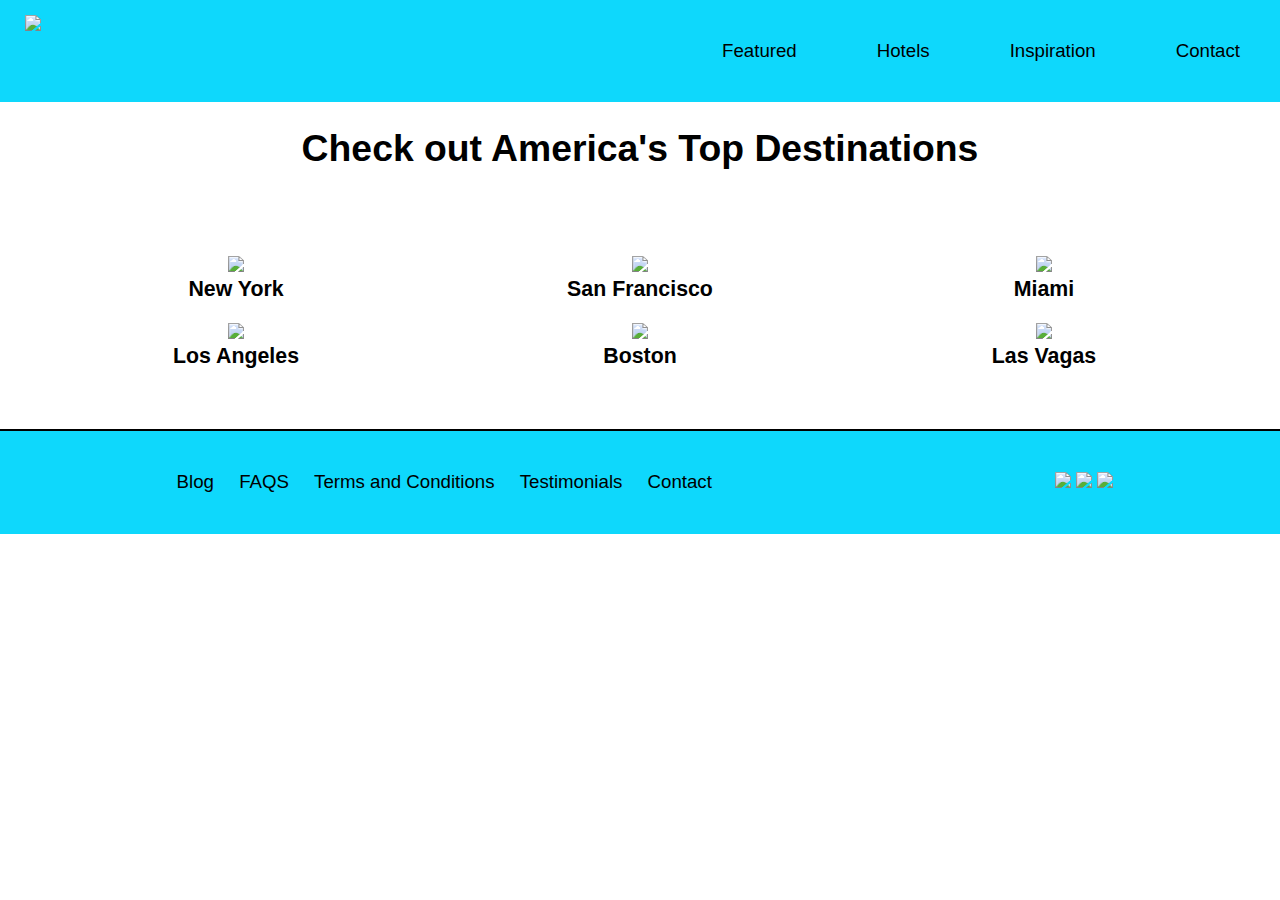
==== America_page2.html @ cccf7eee "Add files via upload" ====
<!DOCTYPE html>
<html lang="en">
<head>
    <meta charset="UTF-8">
    <meta http-equiv="X-UA-Compatible" content="IE=edge">
    <meta name="viewport" content="width=device-width, initial-scale=1.0">
    <link rel="stylesheet" href="stylesheet.css">
    <title>Top America destinations</title>
</head>
<body>  
    <div class="container">
    <div class="header">
       <a href="./index.html"><img class="icon" src="./images/Icon.png"></a>
       <div class="nav">

        <a href="javascript:void(0);" class="navlink hamburger" onclick="navbarResponsive()">
            <i class="fa fa-bars"></i>
        </a>
        <a class="navlink navtext" href="./NewYork_page3.html">Featured</a>
        <a class="navlink navtext" href="./index.html#Hotels">Hotels</a>
        <a class="navlink navtext" href="./index.html#Inspiration">Inspiration</a>
        <a class="navlink navtext" href="./Contact.html">Contact</a>
    </div>
    </div>
    <div class="flexbox-section flexbox-section8"> <h1> Check out America's Top Destinations</h1></div>
    <div class="flexbox-section flexbox-section2">
        <figure>
            <a href="./NewYork_page3.html"><img src="./images/America.jpg"></a>
            <figcaption><h2>New York</h2>
           </figcaption>
        </figure>
        <figure>
            <img src="./Page2_images/SanFran.jpeg">
            <figcaption><h2>San Francisco</h2>
           </figcaption>
        </figure>
        <figure>
            <img src="./Page2_images/Miami.jpeg">
            <figcaption><h2>Miami</h2>
            </figcaption>
        </figure>
        <figure>
            <img src="./Page2_images/LosAngeles.jpeg">
            <figcaption><h2>Los Angeles</h2>
          </figcaption>
        </figure>
        <figure>
            <img src="./Page2_images/Boston.jpeg">
            <figcaption><h2>Boston</h2>
            </figcaption>
        </figure>
        <figure>
            <img src="./Page2_images/LasVagas.jpeg">
            <figcaption><h2>Las Vagas</h2>
            </figcaption>
        </figure>
    </div>


    <footer>
        <p><a href="fakeblog.htm">Blog</a> 
            <a class="flink" href="FAQs.htm">FAQS</a>
             <a  class="flink" href="terms.htm">Terms and Conditions</a> 
             <a class="flink"  href="testimonials.htm">Testimonials</a> 
             <a class="flink"  href="contact.html">Contact</a></p>
        <p>
             <img src="./images/icon-facebook.png"> 
             <img src="./images/icon-twitter.png">
             <img src="./images/icon-insta.png">
            </p>
    </footer>
</div>
</body>
</html>
---- stylesheet.css ----
body,
html {
    margin: 0px;
    height: 100%;
}

body {
    background-color: white;
    font-family: Arial, Helvetica, sans-serif;
    font-size: 14pt;
    color: black;
}

/*containing div display*/
.container {
    display: flex;
    flex-direction: column;
    height: 100%;
    padding: 0px;
    margin: 0px;
}

/*header display*/
.header {
    width: 100%;
    margin: 0;
    padding: 0;
    display: flex;
    background-color: rgb(14, 216, 252);
}

/*icon*/
.icon {
    max-height: 70px;
    display: inline-block;
    padding: 15px;
    align-content: center;
}

/*nav bar display*/
.nav {
    display: flex;
    flex-grow: 1;
    justify-content: flex-end;
    flex-wrap: wrap;
    padding: 0px;
    margin: 0px;
}

.navlink {
    padding: 40px;
    margin: 0px;
    display: block;
}

.nav a {
    color: black;
    text-decoration: none;
}

.nav a:hover {
    background-color: orange;
    color: white;
}

/*content sections display*/
.flexbox-section {
    padding: 0px;
    margin: 0px;
}

/*SECTION1 */
.flexbox-section1{
    width:100%;
        padding: 0;
        margin:0; 
        color:white; 
        text-align: right;
        justify-content:right; 
        border-bottom: 5px solid rgb(14, 216, 252);
       
    }
    .flexbox-section1bg{
    overflow:hidden;
    }
    .flexbox-section1 figure { 
        position: relative;
        width: 400%;
        margin: 0;
        padding: 0;
        text-align: left;
        font-size: 0;
        animation: 15s slider infinite; 
      }
      .flexbox-section1 figure img { 
        width: 25%; 
        float: left; 
        height:100%;
    }
    @keyframes slider {
        0% { left:0%; }
        50% { left: -100%; } 
        75% { left: -200%; } 
        100% { left: -300%; }  
        }
    form{
        padding:20pt; 
        width:100%;
     }
     .flexbox-section1 input{ 
        padding:15pt; 
        border: 3px solid rgb(14, 216, 252); 
        border-radius:25px;
     }
    .search{
        width:35%;  
        padding:12pt;   
     }
     .submit{
        padding:20px;
        width:100px;  
     }
    .s1button{
        display:inline-block;
        padding: 10px 20px;
        background-color:orange;
        border: 2px solid black;
        color:black; 
        text-decoration:none;
        width:fit-content;
        margin: 10px;
    } 
    #flexbox-s1content{  
        display:flexbox;
        width:90%;
        padding-top:5%;
        position:absolute;
        margin:0; 
        color:white;  
        z-index:2;  
    } 
    input[type=submit]:hover {
        background-color: rgb(14, 216, 252);
    }

/*SECTION2 */
.flexbox-section2 {
    display: flex;
    flex-wrap: wrap;
    justify-content: center;
    margin: 50px 0px;
}

.flexbox-section2 img {
    width: 100%;
    object-fit: cover;
    padding: 0;
    margin: 0;
}



.flexbox-section2 h2,
p {
    padding: 0px;
    margin: 0px;
}

.flexbox-section2 h2 {
    font-size: 16pt;
}

/*SECTION 3 */



.column {
    flex: 50%;
    padding: 5px;
}


p.section3 {
    font-size: 22px;
    line-height: 28px;
    font-style: italic;
    text-align: justify;
    display: inline;
}

h3.section3 {
    font-size: 28px;
    line-height: 28px;
    margin: 0;
    display: inline-block;
}

.flexbox-section3 img {
    width: 100%;
    padding: 5px;
    margin: 0px;
    height: 70%;
    object-fit: cover;
}

.flexbox-section3 {
    padding-left: 10%;
    padding-right: 10%;
}

/*SECTION 4 */

.flexbox-section4 h2 {
    font-style: italic;
    font-size: 20px;
    font-family: 'Courier New', Courier, monospace;
    text-align: center;
    display: flex;
    margin: 50px;

}

.slide {
    width: 100%;
    display: none;
    align-items: center;
   
}

.slider {
    max-width: 900px;
    margin: 0 auto;
    display: block;
    border: 1px solid black;
    padding: 20px;
    align-items: center;

}

.show {
    display: block;
}

.btn {
    width: 100%;
    display: flex;
    justify-content: space-between;
}

/*SECTION 5 */
.flexbox-section5 {
    border-top: 2px solid black;
    width: 100%;
    margin: 10pt auto;
    padding: 0;
    display: flex;
    justify-content: center;
    text-align: center;
}


/*SECTION 6 */
/*SECTION 7 */

/*footerdisplay*/
footer {
    display: flex;
    align-items: center;
    justify-content: space-around;
    flex-wrap: wrap;
    width: 100%;
    text-align: center;
    border-top: 2px solid black;
    padding: 0px;
    margin: 0px;
    background-color: rgb(14, 216, 252);
}

footer p {
    line-height: 1.5;
    padding: 2em;
    display: block;
}

.flink, a{ 
    padding:0px 10px; 
    color:black;
    text-decoration: none;
}
footer img {
    padding: 0;
    max-width: 60px;

}

/* PAGE 2 SECTION 8 */

.flexbox-section8 h1 {
    text-align: center;


}


/* PAGE 3 SECTION 9 */

.flexbox-section9{ 
    background-image:url('./Page2_images/NewYorkHero.jpeg');
    background-repeat: no-repeat; 
    background-size: cover;
    padding: 15%;
    color:white; 
    text-align: center;
    justify-content:flex-end;
}

.flexbox-section9 h1 {
    text-align: center;
    font-size: 48px;
}

.flexbox-section10 {
    background-color: rgb(250, 246, 246);
    font-style:italic;
    margin: 20px;
    padding: 2% 20% 2% 20%;
    text-align: center; }

@media screen and (max-width: 575px) {
    /* .navlink {
        padding: 5px;
        font-size: 12pt;
        font-weight: 600;
        padding: 10px 5px;
    } */

    .s1button {
        display: inline-block;
        padding: 0px;
        border: 2px solid black;
        color: black;
        text-decoration: none;
        width:min-content;
        margin: 5px;
    }

    .flexbox-section1 {
        padding: 2%;
        opacity: 0.8;
    }
    .search{
        width:45%;
        padding:3px;
    }

    .flexbox-section1 h1 {
        font-size: 12pt;
        font-weight: 600;
    }

    .flexbox-section1 p {
        font-size: 11pt;
        font-weight: 600;
    }

    .flexbox-section2 h2 {
        font-size: 12pt;
    }

    .flexbox-section2 p {
        font-size: 10pt;
    }
}

/* Only for desktop */
@media only screen and (min-width: 601px) {
    .hamburger {
        display: none;
    }

    .flexbox-section2 figure {
        text-align: center;
        float: right;
        width: 30%;
        text-indent: 0;
        padding: 0;
        margin: 10px;
    }

    .row {
        display: flex;
        margin: 50px;
    }
}

/* Only for mobile */
@media only screen and (max-width: 600px) {
    .navlink a.icon {
        float: right;
        display: block;
    }

    .navtext {
        display: none;
    }

    .header .navtext {
        display: none;
    }

    .header.responsive .navtext {
        display: block;
    }

    .header.responsive .nav {
        flex-direction: column;
        text-align: end;
    }

    .flexbox-section2 figure {
        text-align: center;
        float: right;
        text-indent: 0;
        padding: 0;
        margin: 10px;
    }

    .row {
        display: block;
        margin: 50px;
    }


}
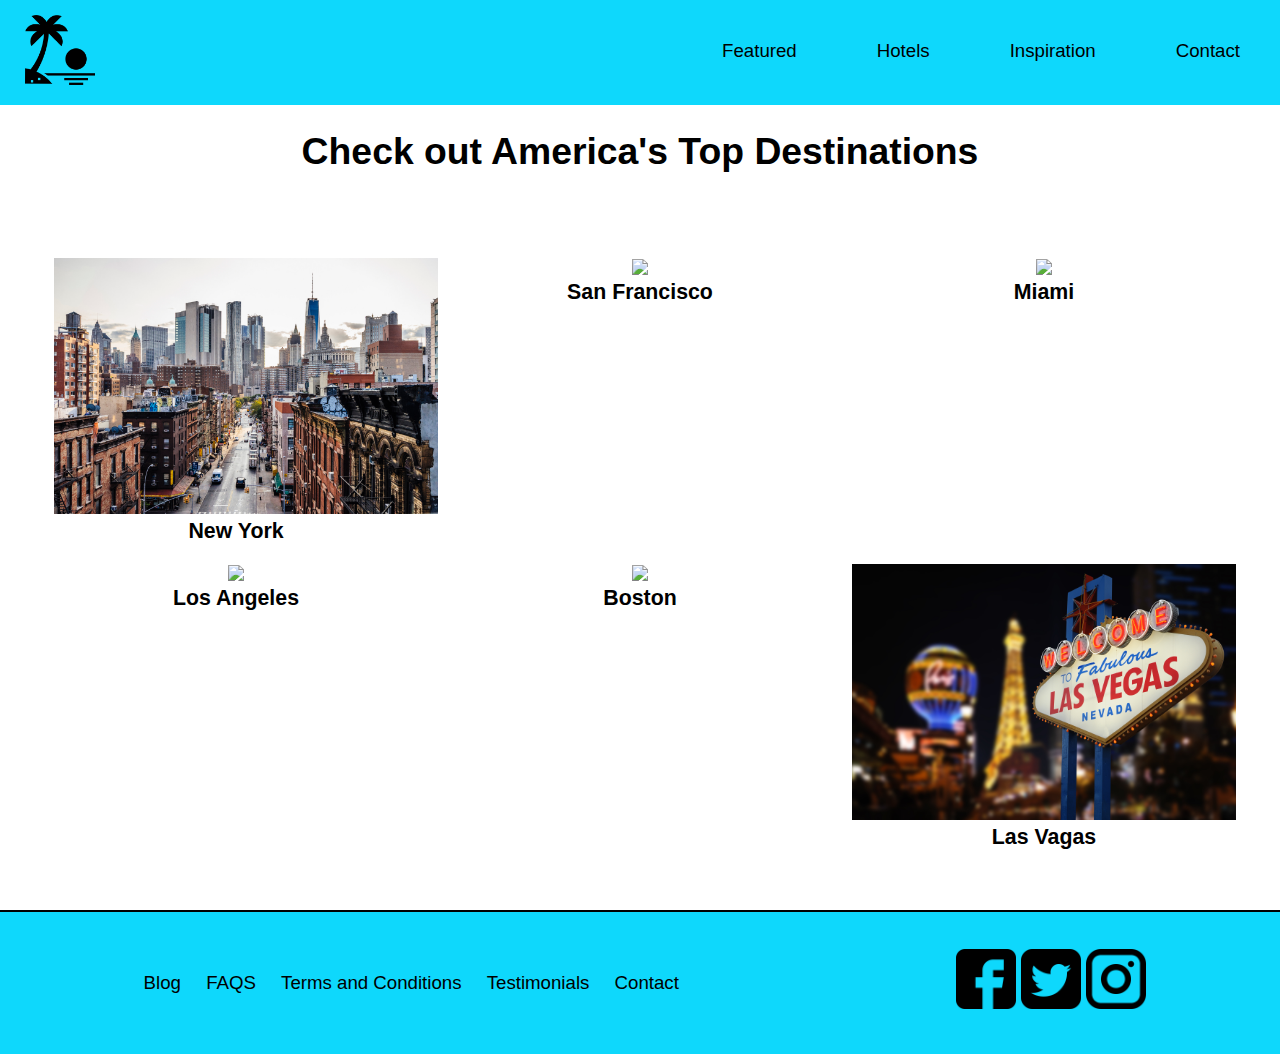
==== commit 620d034f: "Fixed the hamburger" ====
--- a/America_page2.html
+++ b/America_page2.html
@@ -1,74 +1,89 @@
 <!DOCTYPE html>
 <html lang="en">
+
 <head>
     <meta charset="UTF-8">
     <meta http-equiv="X-UA-Compatible" content="IE=edge">
     <meta name="viewport" content="width=device-width, initial-scale=1.0">
     <link rel="stylesheet" href="stylesheet.css">
+    <link rel="stylesheet" href="https://cdnjs.cloudflare.com/ajax/libs/font-awesome/4.7.0/css/font-awesome.min.css">
     <title>Top America destinations</title>
 </head>
-<body>  
+
+<body>
     <div class="container">
-    <div class="header">
-       <a href="./index.html"><img class="icon" src="./images/Icon.png"></a>
-       <div class="nav">
+        <div class="header" id="header">
+            <a href="./index.html"><img class="icon" src="./images/Icon.png"></a>
+            <div class="nav">
 
-        <a href="javascript:void(0);" class="navlink hamburger" onclick="navbarResponsive()">
-            <i class="fa fa-bars"></i>
-        </a>
-        <a class="navlink navtext" href="./NewYork_page3.html">Featured</a>
-        <a class="navlink navtext" href="./index.html#Hotels">Hotels</a>
-        <a class="navlink navtext" href="./index.html#Inspiration">Inspiration</a>
-        <a class="navlink navtext" href="./Contact.html">Contact</a>
-    </div>
-    </div>
-    <div class="flexbox-section flexbox-section8"> <h1> Check out America's Top Destinations</h1></div>
-    <div class="flexbox-section flexbox-section2">
-        <figure>
-            <a href="./NewYork_page3.html"><img src="./images/America.jpg"></a>
-            <figcaption><h2>New York</h2>
-           </figcaption>
-        </figure>
-        <figure>
-            <img src="./Page2_images/SanFran.jpeg">
-            <figcaption><h2>San Francisco</h2>
-           </figcaption>
-        </figure>
-        <figure>
-            <img src="./Page2_images/Miami.jpeg">
-            <figcaption><h2>Miami</h2>
-            </figcaption>
-        </figure>
-        <figure>
-            <img src="./Page2_images/LosAngeles.jpeg">
-            <figcaption><h2>Los Angeles</h2>
-          </figcaption>
-        </figure>
-        <figure>
-            <img src="./Page2_images/Boston.jpeg">
-            <figcaption><h2>Boston</h2>
-            </figcaption>
-        </figure>
-        <figure>
-            <img src="./Page2_images/LasVagas.jpeg">
-            <figcaption><h2>Las Vagas</h2>
-            </figcaption>
-        </figure>
-    </div>
+                <a href="javascript:void(0);" class="navlink hamburger" onclick="navbarResponsive()">
+                    <i class="fa fa-bars"></i>
+                </a>
+                <a class="navlink navtext" href="./NewYork_page3.html">Featured</a>
+                <a class="navlink navtext" href="./index.html#Hotels">Hotels</a>
+                <a class="navlink navtext" href="./index.html#Inspiration">Inspiration</a>
+                <a class="navlink navtext" href="./Contact.html">Contact</a>
+            </div>
+        </div>
+        <div class="flexbox-section flexbox-section8">
+            <h1> Check out America's Top Destinations</h1>
+        </div>
+        <div class="flexbox-section flexbox-section2">
+            <figure>
+                <a href="./NewYork_page3.html"><img src="./images/America.jpg"></a>
+                <figcaption>
+                    <h2>New York</h2>
+                </figcaption>
+            </figure>
+            <figure>
+                <img src="./Page2_images/SanFran.jpeg">
+                <figcaption>
+                    <h2>San Francisco</h2>
+                </figcaption>
+            </figure>
+            <figure>
+                <img src="./Page2_images/Miami.jpeg">
+                <figcaption>
+                    <h2>Miami</h2>
+                </figcaption>
+            </figure>
+            <figure>
+                <img src="./Page2_images/LosAngeles.jpeg">
+                <figcaption>
+                    <h2>Los Angeles</h2>
+                </figcaption>
+            </figure>
+            <figure>
+                <img src="./Page2_images/Boston.jpeg">
+                <figcaption>
+                    <h2>Boston</h2>
+                </figcaption>
+            </figure>
+            <figure>
+                <img src="./Page2_images/LasVagas.jpeg">
+                <figcaption>
+                    <h2>Las Vagas</h2>
+                </figcaption>
+            </figure>
+        </div>
 
 
-    <footer>
-        <p><a href="fakeblog.htm">Blog</a> 
-            <a class="flink" href="FAQs.htm">FAQS</a>
-             <a  class="flink" href="terms.htm">Terms and Conditions</a> 
-             <a class="flink"  href="testimonials.htm">Testimonials</a> 
-             <a class="flink"  href="contact.html">Contact</a></p>
-        <p>
-             <img src="./images/icon-facebook.png"> 
-             <img src="./images/icon-twitter.png">
-             <img src="./images/icon-insta.png">
+        <footer>
+            <p><a href="fakeblog.htm">Blog</a>
+                <a class="flink" href="FAQs.htm">FAQS</a>
+                <a class="flink" href="terms.htm">Terms and Conditions</a>
+                <a class="flink" href="testimonials.htm">Testimonials</a>
+                <a class="flink" href="contact.html">Contact</a>
             </p>
-    </footer>
-</div>
+            <p>
+                <img src="./images/icon-facebook.png">
+                <img src="./images/icon-twitter.png">
+                <img src="./images/icon-insta.png">
+            </p>
+        </footer>
+    </div>
 </body>
+<script src="./script.js"></script>
+<script src="./navbar.js"></script>
+
 </html>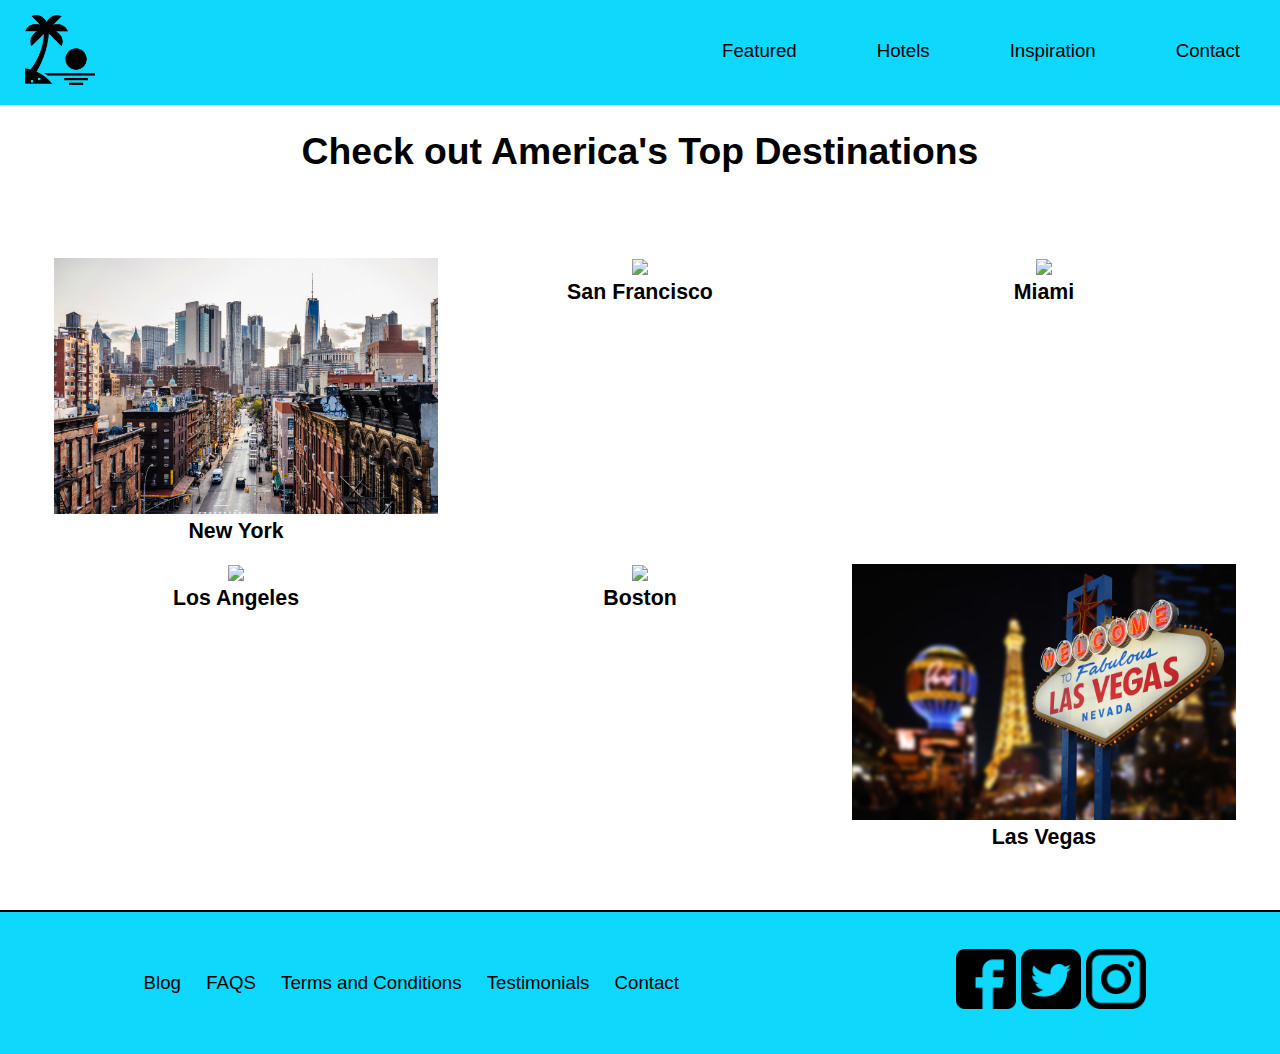
==== commit eb2ed6f9: "Update America_page2.html" ====
--- a/America_page2.html
+++ b/America_page2.html
@@ -1,89 +1,74 @@
 <!DOCTYPE html>
 <html lang="en">
-
 <head>
     <meta charset="UTF-8">
     <meta http-equiv="X-UA-Compatible" content="IE=edge">
     <meta name="viewport" content="width=device-width, initial-scale=1.0">
     <link rel="stylesheet" href="stylesheet.css">
-    <link rel="stylesheet" href="https://cdnjs.cloudflare.com/ajax/libs/font-awesome/4.7.0/css/font-awesome.min.css">
     <title>Top America destinations</title>
 </head>
+<body>  
+    <div class="container">
+    <div class="header">
+       <a href="./index.html"><img class="icon" src="./images/Icon.png"></a>
+       <div class="nav">
 
-<body>
-    <div class="container">
-        <div class="header" id="header">
-            <a href="./index.html"><img class="icon" src="./images/Icon.png"></a>
-            <div class="nav">
-
-                <a href="javascript:void(0);" class="navlink hamburger" onclick="navbarResponsive()">
-                    <i class="fa fa-bars"></i>
-                </a>
-                <a class="navlink navtext" href="./NewYork_page3.html">Featured</a>
-                <a class="navlink navtext" href="./index.html#Hotels">Hotels</a>
-                <a class="navlink navtext" href="./index.html#Inspiration">Inspiration</a>
-                <a class="navlink navtext" href="./Contact.html">Contact</a>
-            </div>
-        </div>
-        <div class="flexbox-section flexbox-section8">
-            <h1> Check out America's Top Destinations</h1>
-        </div>
-        <div class="flexbox-section flexbox-section2">
-            <figure>
-                <a href="./NewYork_page3.html"><img src="./images/America.jpg"></a>
-                <figcaption>
-                    <h2>New York</h2>
-                </figcaption>
-            </figure>
-            <figure>
-                <img src="./Page2_images/SanFran.jpeg">
-                <figcaption>
-                    <h2>San Francisco</h2>
-                </figcaption>
-            </figure>
-            <figure>
-                <img src="./Page2_images/Miami.jpeg">
-                <figcaption>
-                    <h2>Miami</h2>
-                </figcaption>
-            </figure>
-            <figure>
-                <img src="./Page2_images/LosAngeles.jpeg">
-                <figcaption>
-                    <h2>Los Angeles</h2>
-                </figcaption>
-            </figure>
-            <figure>
-                <img src="./Page2_images/Boston.jpeg">
-                <figcaption>
-                    <h2>Boston</h2>
-                </figcaption>
-            </figure>
-            <figure>
-                <img src="./Page2_images/LasVagas.jpeg">
-                <figcaption>
-                    <h2>Las Vagas</h2>
-                </figcaption>
-            </figure>
-        </div>
+        <a href="javascript:void(0);" class="navlink hamburger" onclick="navbarResponsive()">
+            <i class="fa fa-bars"></i>
+        </a>
+        <a class="navlink navtext" href="./NewYork_page3.html">Featured</a>
+        <a class="navlink navtext" href="./index.html#Hotels">Hotels</a>
+        <a class="navlink navtext" href="./index.html#Inspiration">Inspiration</a>
+        <a class="navlink navtext" href="./Contact.html">Contact</a>
+    </div>
+    </div>
+    <div class="flexbox-section flexbox-section8"> <h1> Check out America's Top Destinations</h1></div>
+    <div class="flexbox-section flexbox-section2">
+        <figure>
+            <a href="./NewYork_page3.html"><img src="./images/America.jpg"></a>
+            <figcaption><h2>New York</h2>
+           </figcaption>
+        </figure>
+        <figure>
+            <img src="./Page2_images/SanFran.jpeg">
+            <figcaption><h2>San Francisco</h2>
+           </figcaption>
+        </figure>
+        <figure>
+            <img src="./Page2_images/Miami.jpeg">
+            <figcaption><h2>Miami</h2>
+            </figcaption>
+        </figure>
+        <figure>
+            <img src="./Page2_images/LosAngeles.jpeg">
+            <figcaption><h2>Los Angeles</h2>
+          </figcaption>
+        </figure>
+        <figure>
+            <img src="./Page2_images/Boston.jpeg">
+            <figcaption><h2>Boston</h2>
+            </figcaption>
+        </figure>
+        <figure>
+            <img src="./Page2_images/LasVagas.jpeg">
+            <figcaption><h2>Las Vegas</h2>
+            </figcaption>
+        </figure>
+    </div>
 
 
-        <footer>
-            <p><a href="fakeblog.htm">Blog</a>
-                <a class="flink" href="FAQs.htm">FAQS</a>
-                <a class="flink" href="terms.htm">Terms and Conditions</a>
-                <a class="flink" href="testimonials.htm">Testimonials</a>
-                <a class="flink" href="contact.html">Contact</a>
+    <footer>
+        <p><a href="fakeblog.htm">Blog</a> 
+            <a class="flink" href="FAQs.htm">FAQS</a>
+             <a  class="flink" href="terms.htm">Terms and Conditions</a> 
+             <a class="flink"  href="testimonials.htm">Testimonials</a> 
+             <a class="flink"  href="contact.html">Contact</a></p>
+        <p>
+             <img src="./images/icon-facebook.png"> 
+             <img src="./images/icon-twitter.png">
+             <img src="./images/icon-insta.png">
             </p>
-            <p>
-                <img src="./images/icon-facebook.png">
-                <img src="./images/icon-twitter.png">
-                <img src="./images/icon-insta.png">
-            </p>
-        </footer>
-    </div>
+    </footer>
+</div>
 </body>
-<script src="./script.js"></script>
-<script src="./navbar.js"></script>
-
-</html>+</html>
